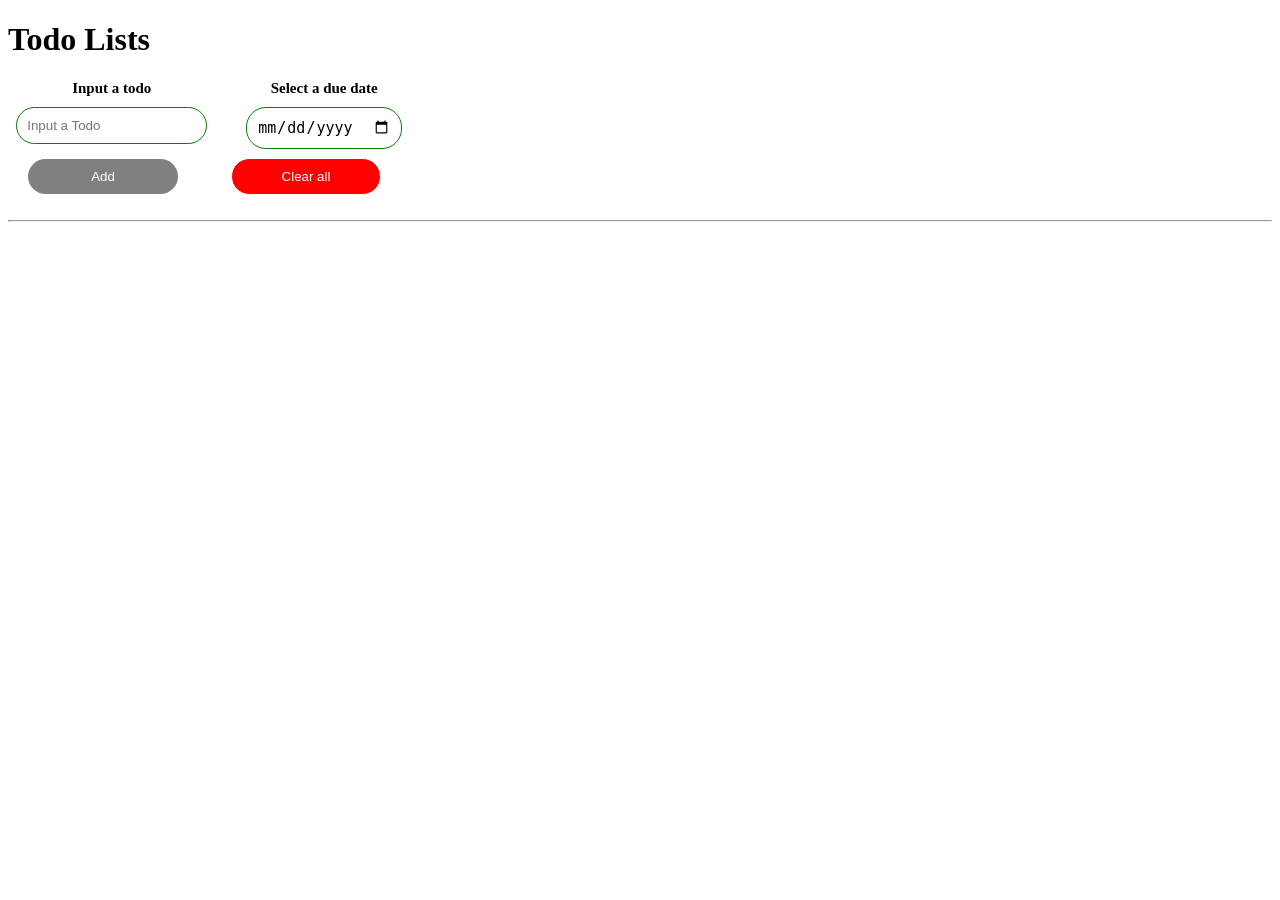
==== index.html @ caa6a215 "Update index.html" ====
<!doctype html>
<html lang="en">
    <head>
        <meta name="viewport" content="width=device-width, initial-scale=1.0"> 
        <meta charset="utf-8" />
        <title>todoList</title>
        <link rel="stylesheet" href="css/todo.css" />
    </head>
    <body>
      <style>
.top-container{
  display: grid;
  grid-template-columns: 1fr 1fr;
  column-gap: 5px;
  row-gap: 5px;
    max-width: 420px;
}
form{
  border: 0 0 1px 0;
  justify-items: center;
  border-radius: 5px;
  display: grid;
  font-size: 15px;
  grid-template-columns:1fr;
  row-gap: 10px;
}
.user-input{
  border-color: green;
  border-width: 1px;
  border-style: solid;
  border-radius: 20px;
  padding:10px;
}
.due-date {
   border-color: green;
  border-width: 1px;
  border-style: solid;
  border-radius: 20px;
  padding:10px;
   
}
.add-btn {
  margin: 10px 20px;
  width: 150px;
  border: none;
  color: white;
  background-color: gray;
  border-radius: 20px;
  padding:10px;
}
.active-btn {
  background-color: green;
}

.clear-btn {
  border: none;
  margin-left: 25px;
  color: white;
  background-color: red;
  border-width: 1px;
  border-style: solid;
  border-radius: 20px;
  padding:10px;
  width: 150px;
}
.todo-div {
  display: grid;
  grid-template-columns:20px 1fr 150px 70px;
  column-gap: 5px;
  place-items: center;
  justify-items: start;
  background-color: aqua;
  border-radius:5px;
}
.delete-button {
  border: none;
  color: white;
  background-color: red;
  border-width: 1px;
  border-style: solid;
  border-radius: 20px;
  padding:10px;
}
.due-date{
  font-size: 15px;
}
p {
  font-size: 17px;

}
media (min-width:420px){
        .top-container {
          display: grid;
          justify-content: center;
          align-items: center;
          max-width: 416px;
        }
        h1 {
          display: grid;
          justify-content: center;
          align-items: center;p
          
        }
}
      </style>
      
       
      <h1>Todo Lists<h1>
      <div class="top-container">
        <div class="form1">
          <form action="">
            <label for="user-input">Input a todo</label>
            <input type="text" class="user-input js-userInput" placeholder="Input a Todo"/>
          </form>
        </div>
        
        <div class="form2">
          <form action="">
            <label for="date-input">Select a due date</label>
            <input type="date" class="due-date js-dateInput"/>
          </form>
         </div>
        
        
          
        
      </div>
        <button class="add-btn js-addBtn"
           disabled >Add</button>
        <button class="clear-btn js-clearAllBtn" onclick="cleared()">Clear
        all</button>
        <hr />
      <div id="todo-container" class="todo-box todo-div"></div>
      <script>

          //let todoArray = [];
// Initialize the todo array from localStorage or as an empty array
let todoArray = JSON.parse(localStorage.getItem("todoArrays")) || [];

renderTodo();

function renderTodo() {
  let todoHtml = ""; // Initialize empty todoHtml

  for (let i = 0; i < todoArray.length; i++) {
    const todoObject = todoArray[i];
    const name = todoObject.name;
    const dueDate = todoObject.date;

    let html = `
      <input type="checkbox" class="checker"/>
      <div>
        <p class="todoName">${name}</p>
      </div>
      <div class="due-date">${dueDate}</div>
      <div>
        <button class="delete-button" onclick="
          todoArray.splice(${i}, 1);
          renderTodo();
          localStorage.setItem('todoArrays', JSON.stringify(todoArray));
        ">Delete</button>
      </div>
    `;
    todoHtml += html;
  }

  document.querySelector(".todo-box").innerHTML = todoHtml;
}

function cleared() {
  todoArray = [];
  renderTodo();
  localStorage.removeItem("todoArrays");
}

// Handle input validation and adding todos
const buttonElem = document.querySelector(".js-addBtn");
const inputElement = document.querySelector(".js-userInput");
const dateElement = document.querySelector(".js-dateInput");

// Disable button by default
buttonElem.disabled = true;

// Enable/Disable the button based on input field value
inputElement.addEventListener("input", () => {
  if (inputElement.value.trim() !== "") {
    buttonElem.disabled = false;
    buttonElem.classList.add("active-btn");
  } else {
    buttonElem.disabled = true;
    buttonElem.classList.remove("active-btn");
  }
});

buttonElem.addEventListener("click", function () {
  const todoName = inputElement.value.trim();
  const dueDate = dateElement.value;

  if (todoName === "") {
    alert("Please enter a todo before adding!");
    return; // Prevent adding empty todos
  }

  todoArray.push({
    name: todoName,
    date: dueDate,
  });

  renderTodo();

  // Clear input fields
  inputElement.value = "";
  dateElement.value = "";
  buttonElem.disabled = true; // Disable the button again
  buttonElem.classList.remove("active-btn");

  localStorage.setItem("todoArrays", JSON.stringify(todoArray));
});

      </script>
    </body>
</html>
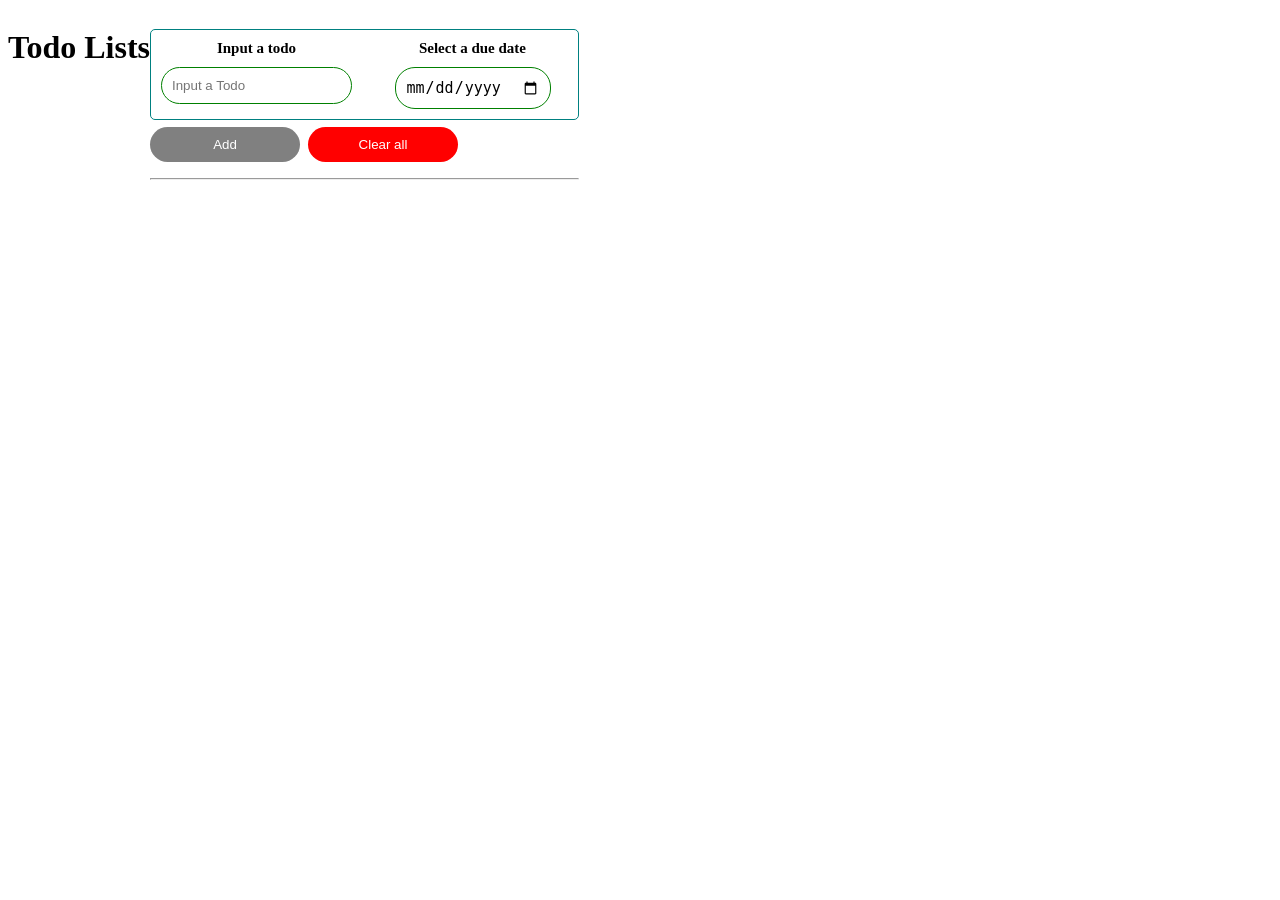
==== commit 52edf557: "Update index.html" ====
--- a/index.html
+++ b/index.html
@@ -8,21 +8,36 @@
     </head>
     <body>
       <style>
+          
+@media (min-width: 600px) {
+  body {
+    max-width: 700px;
+    display: flex;
+    
+  }
+  .title {
+    display: none;
+  }
+}
+
 .top-container{
   display: grid;
   grid-template-columns: 1fr 1fr;
   column-gap: 5px;
+  border: 1px solid teal;
   row-gap: 5px;
-    max-width: 420px;
+  border-radius: 5px;
 }
 form{
-  border: 0 0 1px 0;
+  
+  padding: 10px;
   justify-items: center;
-  border-radius: 5px;
+  
   display: grid;
   font-size: 15px;
   grid-template-columns:1fr;
   row-gap: 10px;
+  vertical-align: center;
 }
 .user-input{
   border-color: green;
@@ -40,7 +55,7 @@
    
 }
 .add-btn {
-  margin: 10px 20px;
+
   width: 150px;
   border: none;
   color: white;
@@ -54,11 +69,8 @@
 
 .clear-btn {
   border: none;
-  margin-left: 25px;
   color: white;
   background-color: red;
-  border-width: 1px;
-  border-style: solid;
   border-radius: 20px;
   padding:10px;
   width: 150px;
@@ -88,20 +100,10 @@
   font-size: 17px;
 
 }
-media (min-width:420px){
-        .top-container {
-          display: grid;
-          justify-content: center;
-          align-items: center;
-          max-width: 416px;
-        }
-        h1 {
-          display: grid;
-          justify-content: center;
-          align-items: center;p
-          
-        }
-}
+
+
+
+
       </style>
       
        
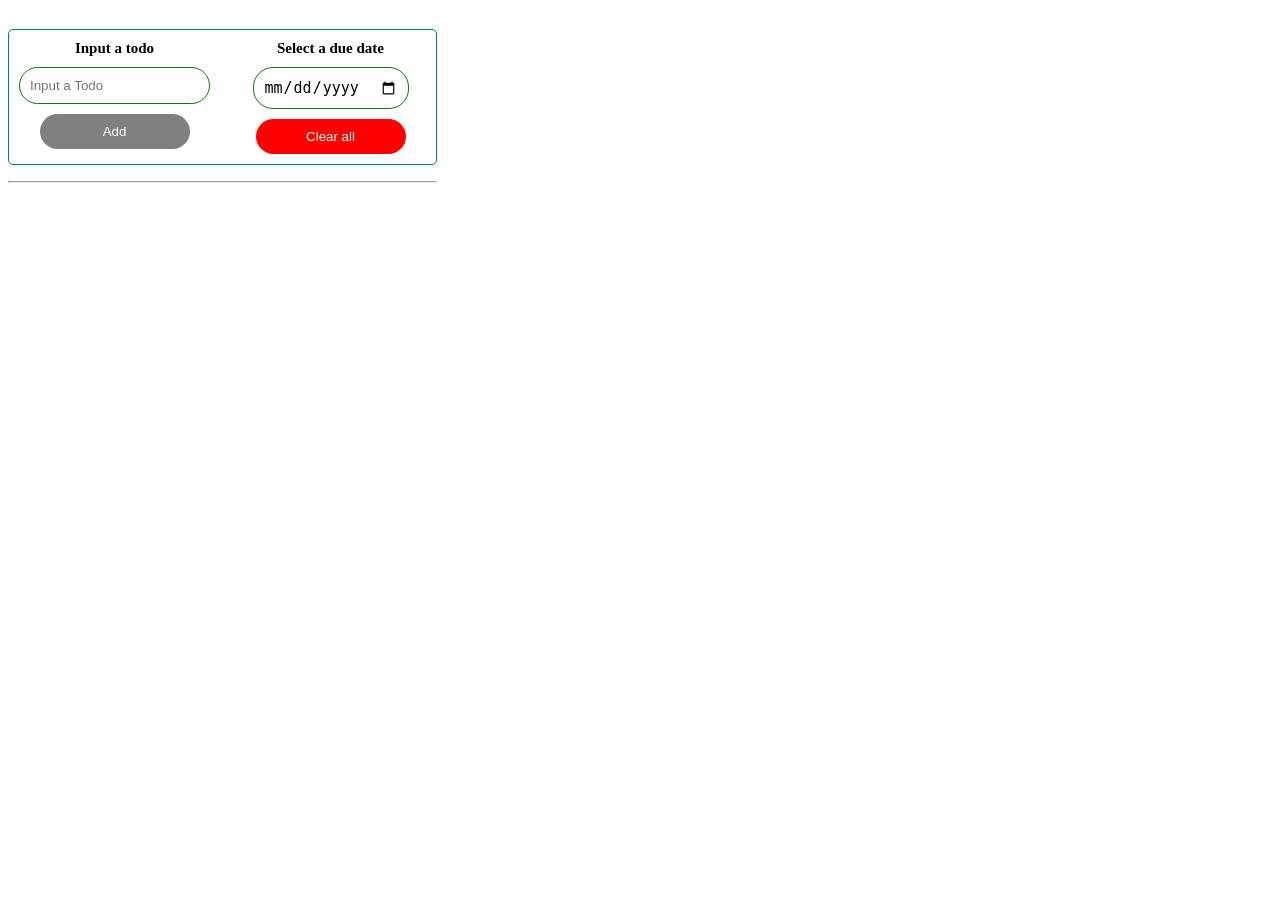
==== commit 43f37f9d: "Update index.html" ====
--- a/index.html
+++ b/index.html
@@ -100,19 +100,15 @@
   font-size: 17px;
 
 }
-
-
-
-
-      </style>
-      
-       
-      <h1>Todo Lists<h1>
+ </style>
+     <h1 class="title">Todo Lists<h1>
       <div class="top-container">
         <div class="form1">
           <form action="">
             <label for="user-input">Input a todo</label>
             <input type="text" class="user-input js-userInput" placeholder="Input a Todo"/>
+            <button class="add-btn js-addBtn"
+           disabled >Add</button>
           </form>
         </div>
         
@@ -120,17 +116,11 @@
           <form action="">
             <label for="date-input">Select a due date</label>
             <input type="date" class="due-date js-dateInput"/>
+            <button class="clear-btn js-clearAllBtn" onclick="cleared()">Clear
+        all</button>
           </form>
          </div>
-        
-        
-          
-        
       </div>
-        <button class="add-btn js-addBtn"
-           disabled >Add</button>
-        <button class="clear-btn js-clearAllBtn" onclick="cleared()">Clear
-        all</button>
         <hr />
       <div id="todo-container" class="todo-box todo-div"></div>
       <script>
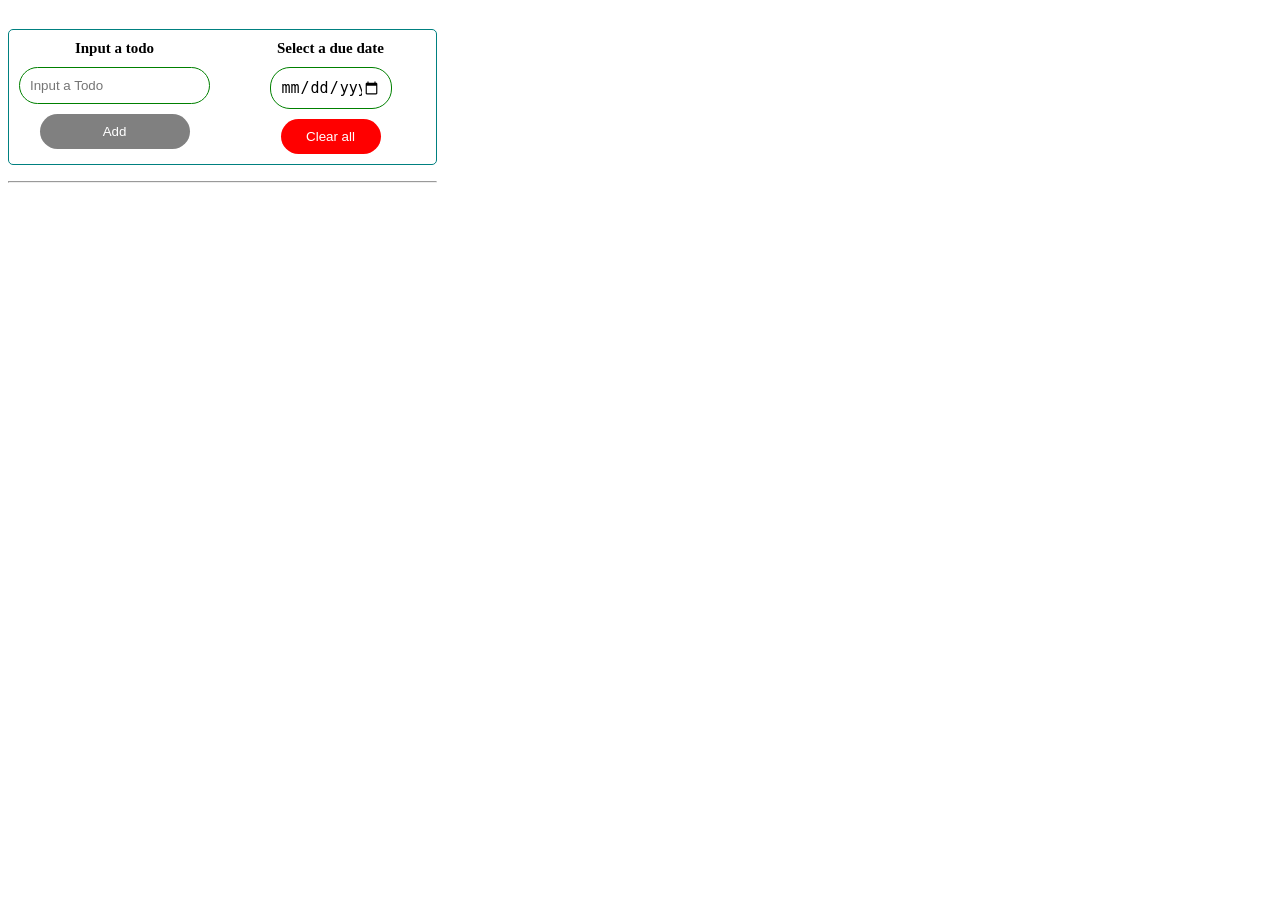
==== commit d7763a41: "Update index.html" ====
--- a/index.html
+++ b/index.html
@@ -52,6 +52,7 @@
   border-style: solid;
   border-radius: 20px;
   padding:10px;
+  width: 100px;
    
 }
 .add-btn {
@@ -73,7 +74,7 @@
   background-color: red;
   border-radius: 20px;
   padding:10px;
-  width: 150px;
+  width: 100px;
 }
 .todo-div {
   display: grid;
